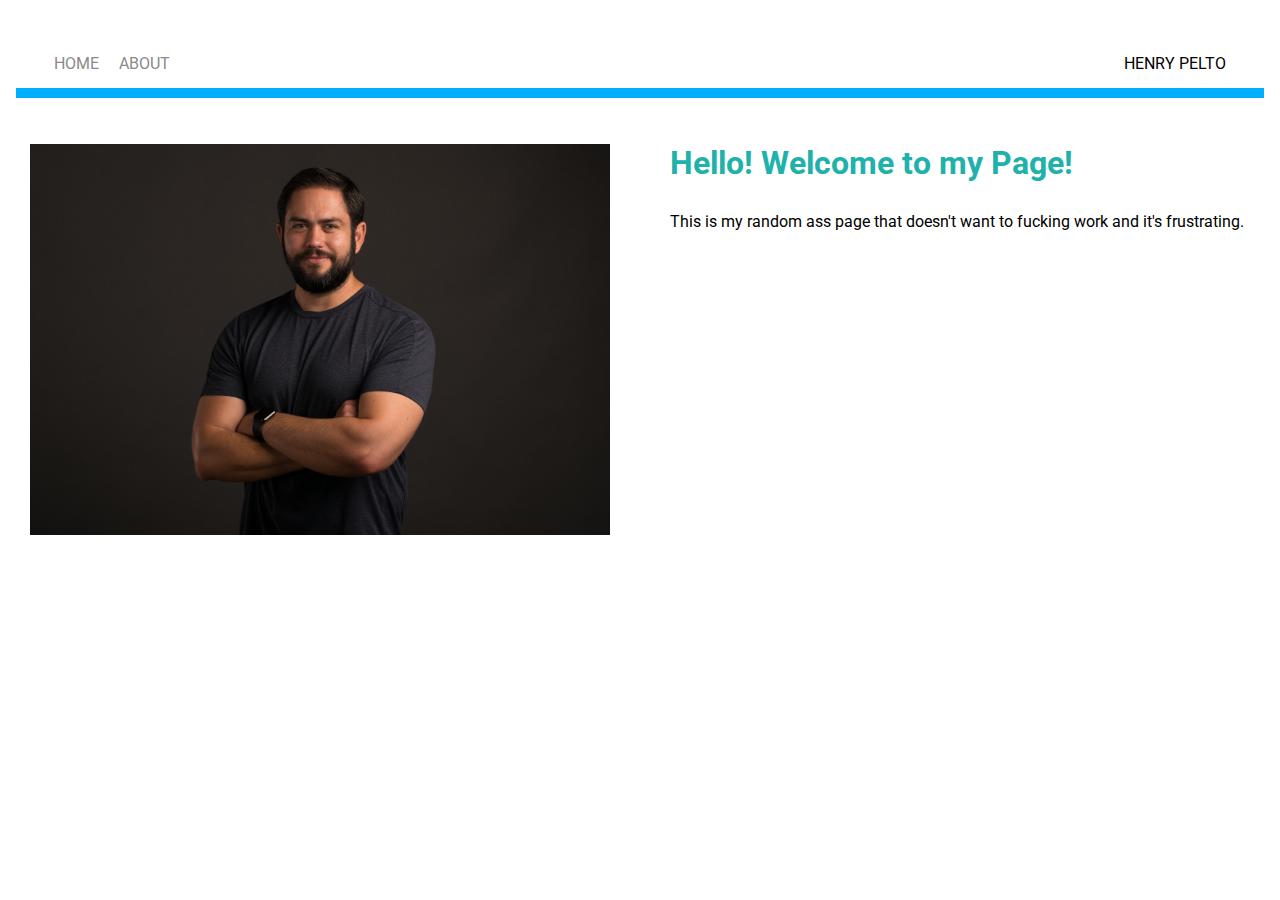
==== about.html @ 7344d6a2 "Initial Commit" ====
<!doctype html>
<html>
	<head>
		<meta charset="utf-8" />
		<title>Portfolio</title>
		<link href="https://fonts.googleapis.com/css2?family=Roboto:ital,wght@0,100;0,300;0,400;0,500;0,700;0,900;1,100;1,300;1,400;1,500;1,700;1,900&display=swap" rel="stylesheet">
		<link rel="stylesheet" href="Styles/main.css">
	</head>
	<body>
		<div class="container">
			<div class="nav-wrapper">
				<div class="left-side">
					<div class="nav-link-wrapper">
						<a href="index.html">Home</a>
					</div>
					<div class="nav-link-wrapper">
						<a href="about.html">About</a>
					</div>
				</div>
				<div class="right-side">
					<div class="brand">
						<div>HENRY PELTO</div>
					</div>
				</div>
			</div>
		</div>
		<div class="profile-page-wrapper">
			<div class="profile-row">
				<div class="profile-column">
					<div class="img-column">
						<img src="images/profile.jpg">
					</div>
				</div>
				<div class="profile-column">
					<div class="text-column">
						<h1>Hello! Welcome to my Page!</h1>
						<p>This is my random ass page that doesn't want to fucking work and it's frustrating.</p>
					</div>
				</div>
			</div>
		</div>
	</body>
</html>
---- Styles/main.css ----
/* Master Styles */
body {
	margin: 0px;
	font-family: 'Roboto', sans-serif;
}

.container {
	display: grid;
	grid-template-colums: 1fr;
}

/* Navbar Styles */

.nav-wrapper {
	display: flex;
	justify-content: space-between;
	padding-top: 38px;
	padding-bottom: 10px;
	padding-left: 38px;
	padding-right: 38px;
	border-bottom: 10px solid #00AEFF;
}

.left-side {
	display: flex;
	
}

.right-side {
	margin-bottom: 5px;
}

.nav-wrapper > .left-side > div {
	margin-right: 20px;
	font-side: 0.9em;
	text-transform: uppercase;
}

.nav-link-wrapper {
	height: 22px;
	border-bottom: 2px solid transparent;
	transition: border-bottom 0.5s;
}

.nav-link-wrapper a {
	color: #8a8a8a;
	text-decoration: none;
	transition: color 0.5s;
}

.nav-link-wrapper:hover {
	border-bottom: 2px solid black;
}

.nav-link-wrapper a:hover {
	color: black;
}

.brand img {
	height: 40px;
	width: auto;
}

/* Header Text */

.information-panel h3 {
	text-align: center;
	color: #00AEFF;
	
}

* {box-sizing: border-box}
/* Full-width input fields */
  input[type=text], input[type=password] {
  width: 100%;
  padding: 15px;
  margin: 5px 0 22px 0;
  display: inline-block;
  border: none;
  background: #f1f1f1;
}

/* Add a background color when the inputs get focus */
input[type=text]:focus, input[type=password]:focus {
  background-color: #ddd;
  outline: none;
}

/* Set a style for all buttons */
button {
  background-color: #4CAF50;
  color: white;
  padding: 14px 20px;
  margin: 8px 0;
  border: none;
  cursor: pointer;
  width: 100%;
  opacity: 0.9;
}

button:hover {
  opacity:1;
}

/* Extra styles for the cancel button */
.cancelbtn {
  padding: 14px 20px;
  background-color: #f44336;
}

/* Float cancel and signup buttons and add an equal width */
.cancelbtn, .signupbtn {
  float: left;
  width: 100%;
	
}

/* Add padding to container elements */
.container {
  padding: 16px;
}

/* The Modal (background) */
.modal {
  display: none; /* Hidden by default */
  position: fixed; /* Stay in place */
  z-index: 1; /* Sit on top */
  left: 0;
  top: 0;
  width: 100%; /* Full width */
  height: 100%; /* Full height */
  overflow: auto; /* Enable scroll if needed */
  background-color: transparent;
  padding-top: 50px;
	
}

/* Modal Content/Box */
.modal-content {
  background-color: #fefefe;
  margin: 5% auto 15% auto; /* 5% from the top, 15% from the bottom and centered */
  border: 1px solid #888;
	border-radius: 20px;
  width: 30%; /* Could be more or less, depending on screen size */
}

/* Style the horizontal ruler */
hr {
  border: 1px solid #f1f1f1;
  margin-bottom: 25px;
}

/* The Close Button (x) */
.close {
  position: absolute;
  right: 35px;
  top: 15px;
  font-size: 40px;
  font-weight: bold;
  color: #f1f1f1;
}

.close:hover,
.close:focus {
  color: #f44336;
  cursor: pointer;
}

/* Clear floats */
.clearfix::after {
  content: "";
  clear: both;
  display: table;
}

/* Change styles for cancel button and signup button on extra small screens */
@media screen and (max-width: 300px) {
  .cancelbtn, .signupbtn {
    width: 100%;
  }
}

/* Portfolio Styles */

.portfolio-items-wrapper {
	display: grid;
	grid-template-columns: 1fr 1fr 1fr;
	padding-top: 2px;
}

.portfolio-item-wrapper {
	position: relative;
}

.portfolio-img-background {
	height: 350px;
	width: 100%;
	background-size: cover;
	background-position: center;
	background-repeater: no-repeat;
	border-radius: 20px;
}

.img-text-wrapper {
	position: absolute;
	top: 0;
	display: flex;
	flex-direction: column;
	justify-content: center;
	align-items: center;
	height: 100%;
	text-align: center;
	padding-left: 100px;
	padding-right: 100px;
}

.logo-wrapper img {
	width: 70%;
	margin-top: 200px;
	margin-bottom: 10px;
}

/* Needs to be more specific with selector */
.img-text-wrapper .subtitle {
	transition: 1s;
	color: transparent;
	font-weight: 600;
}

.img-text-wrapper:hover .subtitle {
	font-weight: 600;
	color: white;
}

.img-darken {
	transition: 0.3s;
	filter: brightness(25%);
	
}

.img-lighten {
	transition: 0.3s;
	filter-brightness: 100%;
}

/* About Page */

.profile-page-wrapper {
	
}

.profile-row {
	display: flex;
	flex-direction: row;
	flex-wrap: wrap;
	width: 100%;
	flex-flow: wrap;
}

.profile-column {
	display: flex;
	flex-direction: column;
	flex-basis: 100%;
	flex: 1;
}

.img-column {
	order: 1;
	min-height: 50%;
	min-width: 50%;
	margin: 30px;
}

.img-column img{
	height: 100%;
	width: 100%;
	background-size: cover;
	background-position: center;
	background-repeater: no-repeat;

}

.text-column {
	order: 2;
	max-height: 150px;
}

.text-column p{
	margin: 30px;
}

.text-column h1 {
	color: lightseagreen;
	margin: 30px;
}
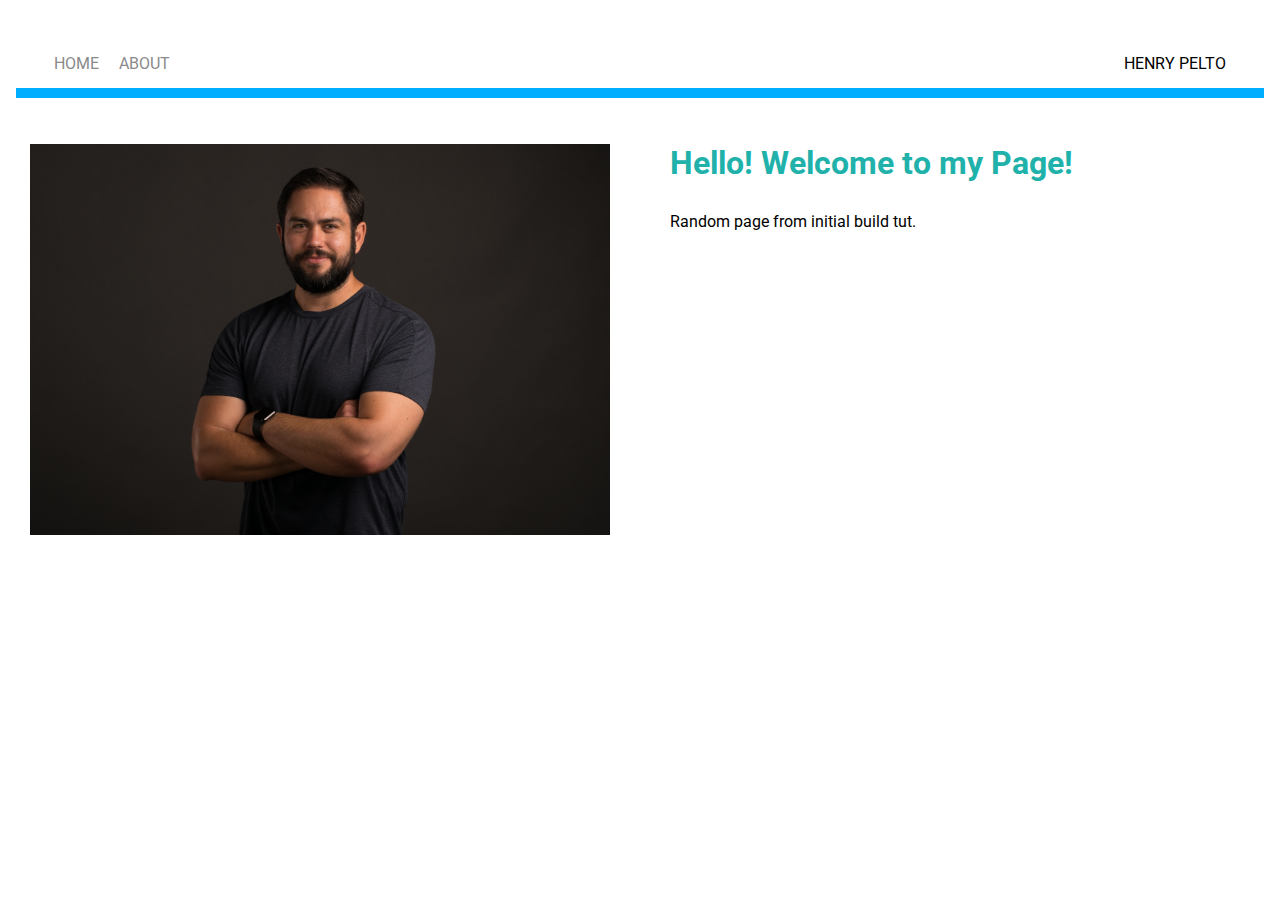
==== commit f86474c7: "Update about.html" ====
--- a/about.html
+++ b/about.html
@@ -34,10 +34,10 @@
 				<div class="profile-column">
 					<div class="text-column">
 						<h1>Hello! Welcome to my Page!</h1>
-						<p>This is my random ass page that doesn't want to fucking work and it's frustrating.</p>
+						<p>Random page from initial build tut.</p>
 					</div>
 				</div>
 			</div>
 		</div>
 	</body>
-</html>+</html>
